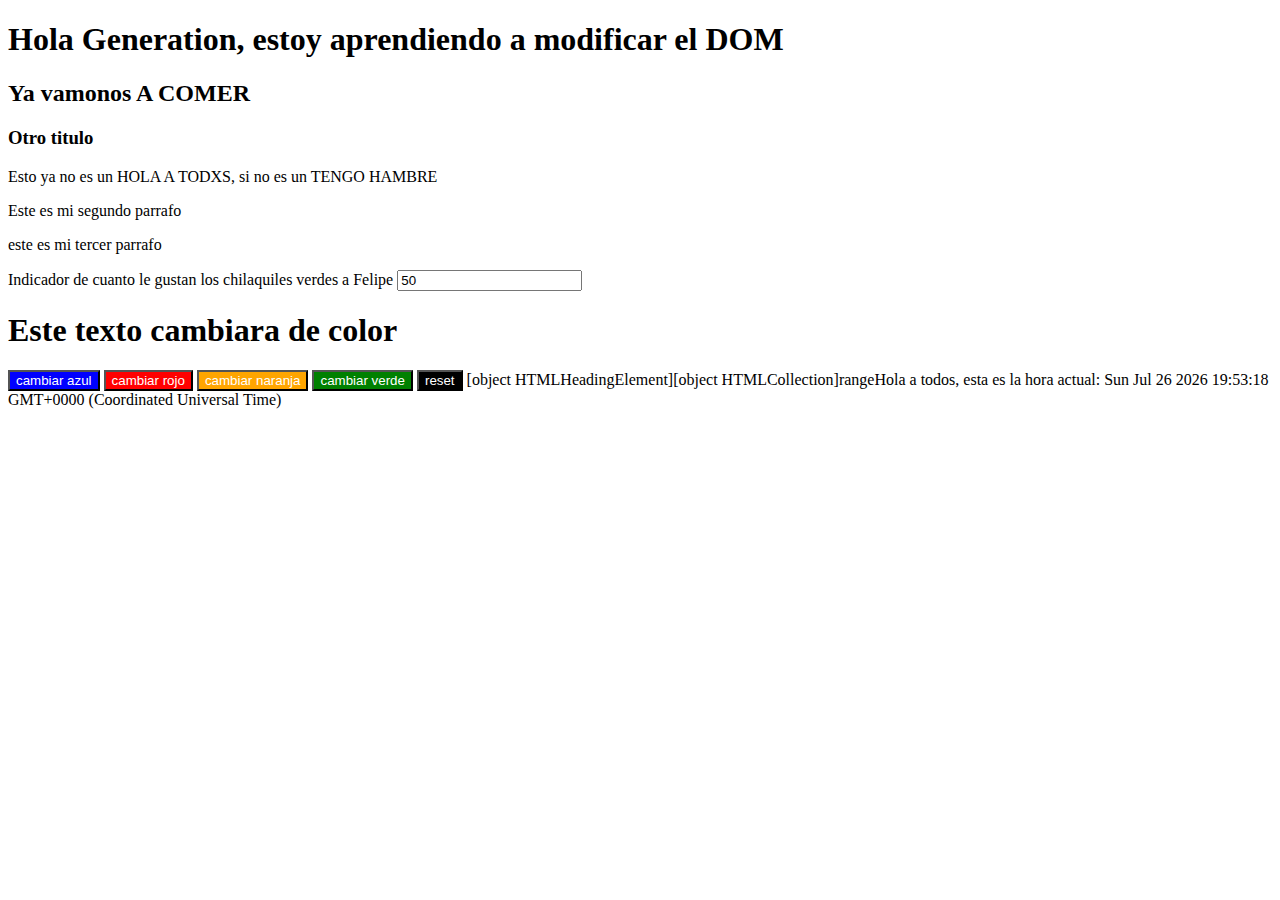
==== manipulacionDOM/index.html @ 02136ecf "blucles y manejo del DOM" ====
<!DOCTYPE html>
<html lang="en"> <!-- Nodo Documento -->
<head>
    <meta charset="UTF-8">
    <meta http-equiv="X-UA-Compatible" content="IE=edge">
    <meta name="viewport" content="width=device-width, initial-scale=1.0">
    <title>Document</title>
    <link rel="stylesheet" href="./Assets/CSS/DOM.CSS"> 
    
</head>
<body>

    <h1 id="TituloBienvenida" class="titulos"> Hola Generation, estoy aprendiendo a modificar el DOM</h1>

    <h2 id="TituloMasTarde" class="titulos"> Este es otro titulo, que utilizare mas tarde</h2>

    <h3 id="TituloMasTarde2" class="titulos"> Otro titulo </h3>


<p class="parrafito" id="parrafo1" > <!--Nodo del tipo element + atributo asociado al nodo del tipo element-->
    HOLA A TODXS
    </p>
 <p class="parrafito" >Este es mi segundo parrafo</p>
 <p class="parrafito">este es mi tercer parrafo</p> 

 <form>
     <label> Indicador de cuanto le gustan los chilaquiles verdes a Felipe </label>
     <input type="range" class="rango">
  
 </form>
 
 <!--Ejercicio botones on click-->
 <!--Creamos un header que cambiara de color-->
 <h1 class="Header1"> Este texto cambiara de color</h1>
 <!--Creamos un boton con un evento que aplicara el cambio de color-->
 <!--Este evento esta ligado a una funcion para cambiar de color-->
 <button onclick="cambiarColor('blue')" class="azul" > cambiar azul</button> 
 <button onclick="cambiarColor('red')" class="rojo" > cambiar rojo</button> 
 <button onclick="cambiarColor('orange')" class="naranja" > cambiar naranja</button> 
 <button onclick="cambiarColor('green')" class="verde" > cambiar verde</button> 

 <button onclick="cambiarColor('black')" class="reset" > reset</button> 
 
 
 
 
 
 
 <!--Este es un bonito comentario-->  <!--NODO-->
    <script src="./Assets/JS/DOM.JS"> </script>
 


</body>
</html>
---- manipulacionDOM/Assets/CSS/DOM.CSS ----
.azul{
    background-color: blue;
    color: white;
    
}


.rojo{
    background-color: red;
    color: white;
}

.naranja{
    background-color: orange;
    color:white;
}

.verde{
    background-color: green;
    color: white
}

.reset{
    background-color: black;
    color: white;
}
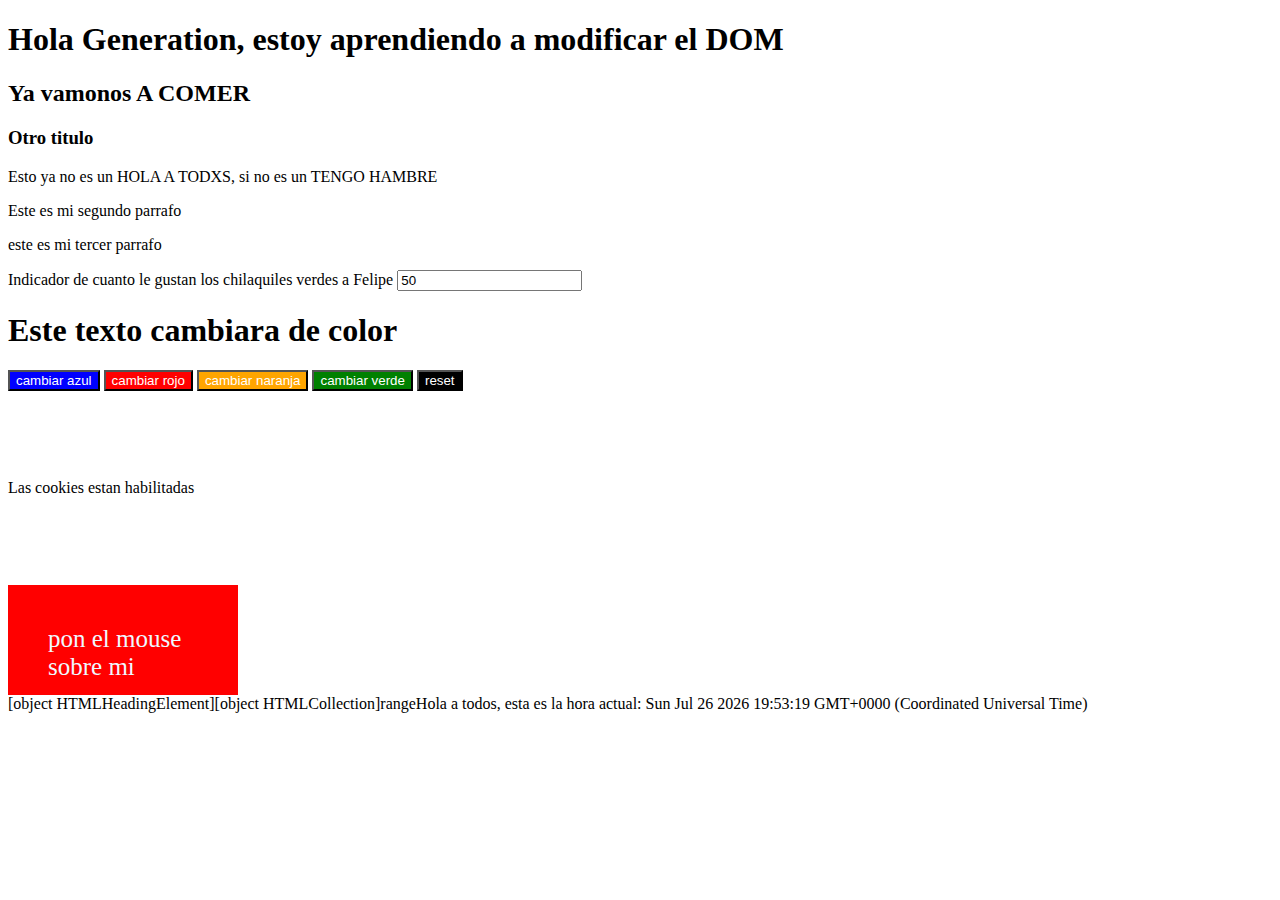
==== commit 31b59e3b: "Ejercicios manejo del DOM" ====
--- a/manipulacionDOM/index.html
+++ b/manipulacionDOM/index.html
@@ -43,7 +43,31 @@
  
  
  
- 
+ <!--Evento onload para saber si estan o no habilitadas las cookies-->
+
+ <br>
+ <br>
+ <br>
+ <br>
+ <br>
+
+
+ <p id="cookies">La informacion va aca</p>
+
+ <br>
+ <br>
+ <br>
+ <br>
+
+ <!-- Evento onmouseover y onmouseout-->
+
+ <div onmouseover="mouseOver(this)" onmouseout="mouseOut(this)" style="background-color:red; width:150px; height:30px;padding:40px;color:aliceblue; font-size:25px;"> 
+        pon el mouse sobre mi
+
+    </div>
+
+
+
  
  
  <!--Este es un bonito comentario-->  <!--NODO-->
